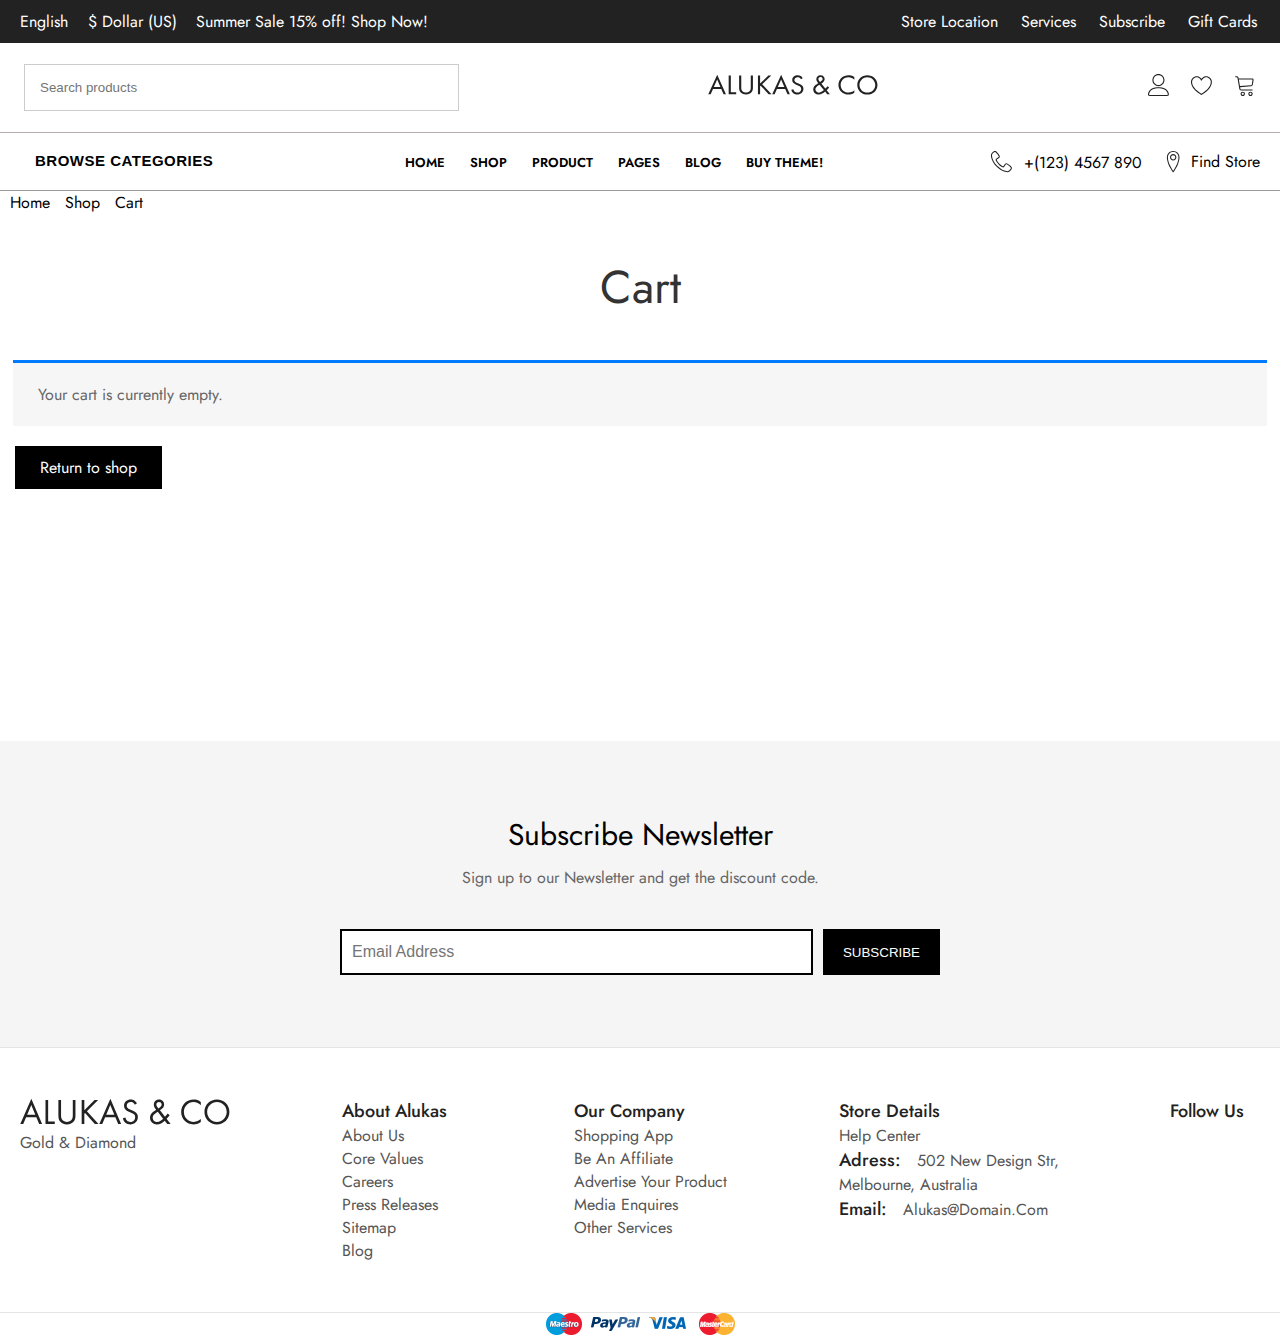
==== cart.html @ e3d1f58a "create a shop page" ====
<!DOCTYPE html>
<html lang="en">
  <head>
    <meta charset="UTF-8" />
    <meta name="viewport" content="width=device-width, initial-scale=1.0" />
    <link rel="preconnect" href="https://fonts.googleapis.com" />
    <link rel="preconnect" href="https://fonts.gstatic.com" crossorigin />
    <link
      href="https://fonts.googleapis.com/css2?family=Jost:ital,wght@0,100..900;1,100..900&display=swap"
      rel="stylesheet"
    />
    <link
      rel="stylesheet"
      href="https://cdnjs.cloudflare.com/ajax/libs/font-awesome/6.5.2/css/all.min.css"
      integrity="sha512-SnH5WK+bZxgPHs44uWIX+LLJAJ9/2PkPKZ5QiAj6Ta86w+fsb2TkcmfRyVX3pBnMFcV7oQPJkl9QevSCWr3W6A=="
      crossorigin="anonymous"
      referrerpolicy="no-referrer"
    />
    <link rel="stylesheet" href="./assets/css/cart.css" />
    <title>Shopping Cart</title>
  </head>
  <body>
    <!-- top navbar sales language changer nav  -->
    <div class="top-header-container">
      <div class="row">
        <div class="row_left-side">
          <!-- language switcher  -->
          <div class="pls-switcher">
            <ul class="pls-dropdown">
              <li class="has-dropdown">
                <a href="#">English</a>
                <ul class="sub-dropdown">
                  <li><a href="#">Français</a></li>
                  <li><a href="#">Deutsch</a></li>
                  <li><a href="#">العربية</a></li>
                </ul>
              </li>
            </ul>
          </div>
          <!-- currency switcher -->
          <div class="currency-switcher">
            <ul class="pls-dropdown">
              <li class="has-dropdown">
                <a href="#">$ Dollar (US)</a>
                <ul class="sub-dropdown">
                  <li><a href="#">£ Pound (UK)</a></li>
                  <li><a href="#">€ Euro (EUR)</a></li>
                  <li><a href="#">¥ Yen (JPY)</a></li>
                </ul>
              </li>
            </ul>
          </div>
          <span class="pls-welcome-message">
            Summer Sale 15% off! Shop Now!
          </span>
        </div>
        <div class="row_right-side">
          <ul id="menu-topbar-menu" class="menu">
            <li id="menu-item-1" class="menu-item">
              <a href="#">Store Location</a>
            </li>
            <li id="menu-item-2" class="menu-item">
              <a href="#">Services</a>
            </li>
            <li id="menu-item-3" class="menu-item">
              <a href="#">Subscribe</a>
            </li>
            <li id="menu-item-4" class="menu-item">
              <a href="#">Gift Cards</a>
            </li>
          </ul>
        </div>
      </div>
    </div>
    <!-- 2nd header search navbar -->
    <header class="navbar">
      <div class="search-box">
        <input type="text" placeholder="Search products" />
        <button type="submit"><i class="fa fa-search"></i></button>
      </div>

      <a class="main-logo" href="#"
        ><img src="assets/images/logo.svg" alt="main logo of website"
      /></a>
      <div class="user-controls">
        <a href="#" class="icon-link"
          ><img
            class="icon user-icon"
            src="assets/images/user.svg"
            alt="User Icon"
        /></a>
        <a href="#" class="icon-link"
          ><img
            class="icon heart-icon"
            src="assets/images/heart.svg"
            alt="Heart Icon"
        /></a>
        <a href="#" class="icon-link"
          ><img class="icon" src="assets/images/cart.svg" alt="Cart Icon"
        /></a>
      </div>
    </header>

    <!-- navigation bar  -->
    <div class="navbar2">
      <div class="categories-menu-wrapper">
        <button class="dropbtn">
          Browse Categories <i class="fas fa-chevron-down"></i>
        </button>

        <div class="dropdown-content">
          <a href="#">New Products</a>
          <a href="#">Today On Sale</a>
          <a href="#">Special Offer!</a>

          <a href="#">Necklaces</a>

          <a href="#">Shop by Metal</a>
          <a href="#">Gold Jewelry</a>
          <a href="#">Rose Gold Jewelry</a>
          <a href="#">Platinum Jewelry</a>
          <a href="#">Sterling Silver Jewelry</a>
          <a href="#">Rings</a>
          <a href="#">Bracelets</a>
          <a href="#">Earrings</a>
          <a href="#">Charm &amp; Dangles</a>
          <a href="#">Watches</a>
          <a href="#">Gift Ideas</a>
        </div>
      </div>
      <div class="navbar__links">
        <ul>
          <li><a href="#Home">Home</a></li>
          <li><a href="#Shop">shop</a></li>
          <li><a href="productpage.html">product</a></li>
          <li><a href="#pages">pages</a></li>
          <li><a href="#blog">blog</a></li>
          <li><a href="#">buy theme!</a></li>
        </ul>
      </div>
      <div class="store-location">
        <div class="location-icons">
          <img class="icon15" alt="" src="assets/images/phone.svg" />
          <div class="location-label">
            <div class="store-label">+(123) 4567 890</div>
          </div>
        </div>
        <div class="location-icons1">
          <img class="icon16" alt="" src="assets/images/location.svg" />
          <div class="find-store-wrapper">
            <div class="find-store">Find Store</div>
          </div>
        </div>
      </div>
    </div>

    <!-- cart section  -->
    <div class="cart-container">
      <div class="breadcrumbs">
        <a href="#" class="a-tag">Home</a>
        <i class="fas fa-chevron-right"></i>
        <a href="#" class="a-tag">Shop</a>
        <i class="fas fa-chevron-right"></i>
        <a href="#" class="a-tag">Cart</a>
      </div>
      <h1 class="cart-title">Cart</h1>
      <div class="cart-alert">
        <i class="fa-solid fa-circle-info"></i>
        <span> Your cart is currently empty. </span>
      </div>
      <div class="return-shop-container">
        <p class="return-to-shop">
          <a class="button wc-backward" href="./shop.html"> Return to shop </a>
        </p>
      </div>
    </div>
    <!-- /* Subscribe Newsletter styling */ -->
    <div class="background">
      <div class="container">
        <div class="heading-wrapper">
          <h2>Subscribe Newsletter</h2>
          <p>Sign up to our Newsletter and get the discount code.</p>
        </div>
        <div class="form-container">
          <input class="email-input" type="email" placeholder="Email Address" />
          <button class="subscribe-button">Subscribe</button>
        </div>
      </div>
    </div>
    <!-- footer  -->
    <footer>
      <div class="footer__menus">
        <ul class="footer-list">
          <img src="assets/images/logo.svg" alt="" />
          <li><a href="#">Gold &amp; Diamond</a></li>
        </ul>
      </div>
      <div class="footer__menus">
        <ul class="footer-list">
          <span> About Alukas</span>
          <li><a href="#">About Us</a></li>
          <li><a href="#">Core Values</a></li>
          <li><a href="#">Careers</a></li>
          <li><a href="#"> Press Releases</a></li>
          <li><a href="#">Sitemap</a></li>
          <li><a href="#">Blog</a></li>
        </ul>
      </div>
      <div class="footer__menus">
        <ul class="footer-list">
          <span>Our Company</span>
          <li><a href="#">Shopping App</a></li>
          <li><a href="#">Be an Affiliate</a></li>
          <li><a href="#">Advertise Your Product</a></li>
          <li><a href="#">Media Enquires</a></li>
          <li><a href="#">Other Services</a></li>
        </ul>
      </div>
      <div class="footer__menus">
        <ul class="footer-list">
          <span>Store Details </span>
          <li><a href="#">Help Center</a></li>
          <li>
            <a href="#"
              ><p>
                <span>Adress:</span>502 New Design Str,<br />Melbourne,
                Australia
              </p></a
            >
          </li>
          <li>
            <a href="#"
              ><p><span>Email:</span>alukas@domain.com</p></a
            >
          </li>
        </ul>
      </div>
      <div class="footer__menus footer-follow-us">
        <span>follow Us </span>
        <ul class="footer-list follow-list">
          <a href="#"><i class="fa-brands fa-facebook-f"></i></a>
          <a href="#"><i class="fa-brands fa-x-twitter"></i></a>
          <a href="#"><i class="fa-brands fa-pinterest-p"></i></a>
          <a href="#"><i class="fa-brands fa-instagram"></i></a>
        </ul>
      </div>
    </footer>
    <div class="footer-img">
      <img src="./assets/images/footer-payemnt-gateway (1).png" alt="" />
    </div>
  </body>
</html>
---- assets/css/cart.css ----
* {
  margin: 0;
  padding: 0;
  box-sizing: border-box;
  /* overflow: hidden; */
}
body {
  font-family: "Jost", sans-serif;
  font-weight: 400;
  font-style: normal;
}
a {
  text-decoration: none;
  list-style: none;
}
li {
  list-style: none;
  text-decoration: none;
}
/* top navbar styling starts from here  */
.pls-dropdown li a {
  color: white;
}
.main-logo img {
  width: 170px;
}
.row {
  background-color: #222222;
  height: 43px;
  color: white;
  display: flex;
  justify-content: space-between;
  align-items: center;
}

.switcher {
  display: inline-block;
  position: relative;
}

.dropdown-list {
  list-style: none;
  margin: 0;
  padding: 0;
}

.dropdown-list a {
  text-decoration: none;
  padding: 10px 15px;
  display: block;
  color: black;
}

.sub-dropdown {
  display: none;
  position: absolute;
  background-color: #f9f9f9;
  list-style: none;
  margin: 0;
  padding: 0;
  box-shadow: 0 8px 16px rgba(0, 0, 0, 0.2);
  z-index: 1;
}

.sub-dropdown li a {
  display: block;
  padding: 10px 15px;
  text-decoration: none;
  color: black;
}

.has-dropdown:hover .sub-dropdown {
  display: block;
}
.row_left-side {
  display: flex;
  align-items: center;
  justify-content: space-evenly;
  width: 35%;
}
.menu li {
  padding-right: 23px;
}
.menu li a {
  color: white;
  text-decoration: none;
}
.menu {
  display: flex;
}

.location-icon-text,
.search-icon-text {
  text-decoration: none;
  color: #333;
}

.-icon-text {
  margin-left: 5px;
}
.location-search {
  display: flex;
  justify-content: center;
  gap: 20px;
}
.header-logo img {
  max-width: 100%;
  height: auto;
  margin-bottom: 10px;
}
.header_col {
  display: flex;
  flex-direction: row;
  gap: 40px;
}

.customer-signinup,
.header-wishlist a,
.header-cart a {
  text-decoration: none;
  color: #000;
}

.wishlist-icon,
.cart-icon {
  display: inline-block;
  margin-right: 5px;
}
/* 2nd navbar styling starts from here on  */
.navbar {
  display: flex;
  justify-content: space-between;
  align-items: center;
  padding: 0px 24px;
  height: 90px;
  border-bottom: 1px solid rgb(185 172 172);
}

.search-box {
  border: 1px solid #ccc;
  padding: 15px 15px;
  display: flex;
  max-width: 435px;
  width: 100%;
}

.search-box input[type="text"] {
  border: none;
  outline: none;
  flex-grow: 1;
}

.search-box button {
  background: none;
  border: none;
  outline: none;
  cursor: pointer;
}

.fa-search {
  font-size: 16px;
  color: #333;
}

.logo {
  font-size: 20px;
  font-weight: bold;
}

.user-controls {
  display: flex;
  align-items: center;
}

.icon-link {
  text-decoration: none;
}

.icon {
  margin-left: 20px;
}
/* navigation bar styling starts from here on  */

.navbar2 {
  background-color: white;
  padding: 0px 20px;
  border-bottom: 1px solid #999999;
  display: flex;
  align-items: center;
  justify-content: space-between;
}

.dropbtn {
  color: black;
  font-size: 15px;
  border: none;
  cursor: pointer;
  background: none;
  line-height: 25px;
  text-transform: uppercase;
  font-weight: 600;
  letter-spacing: 0.5px;
  padding: 15px;
}

.dropbtn .fas {
  margin-left: 5px;
}
.categories-menu-wrapper {
  position: relative;
  display: inline-block;
}

.dropdown-content {
  display: none;
  position: absolute;
  min-width: 280px;
  box-shadow: 0px 8px 16px 0px rgba(0, 0, 0, 0.2);
  z-index: 1;

  font-size: 15px;

  border-top: 1px solid #d1adad;
  font-weight: 600;
}

.dropdown-content a {
  color: black;
  padding: 10px 16px;
  text-decoration: none;
  display: block;
  border: 1px solid #d1a5a5;
  border-top: none;
  font-size: 15px;
}
.dropbtn .fas {
  margin-left: 5px;
}
.dropdown-content a:hover {
  background-color: #ddd;
}

.categories-menu-wrapper:hover .dropdown-content {
  display: block;
}

.categories-menu-wrapper:hover .dropbtn {
  background-color: black;
  color: white;
}

.dropdown .dropdown-content {
  display: none;
  position: absolute;
  left: 100%;
  top: 0;
  min-width: 160px;
}

.dropdown:hover .dropdown-content {
  display: block;
}
.navbar__links ul {
  display: flex;
  justify-content: space-evenly;
  text-decoration: none;
  list-style: none;
  gap: 25px;
  flex-wrap: wrap;
}
.navbar__links ul li {
  text-transform: uppercase;

  cursor: pointer;
  position: relative;
}
.navbar__links ul li a {
  text-decoration: none;
  font-size: 13px;
  font-weight: 600;
  color: black;
}
.navbar__links ul li::after {
  content: "";
  height: 3px;
  width: fit-content;
  background: black;
  position: absolute;
  left: 0;
  bottom: 0px;
  transition: 4s;
}
.navbar__links ul li:hover:after {
  width: 100%;
}
.store-location {
  display: flex;
  flex-direction: row;
  gap: 19.6px;
  font-size: var(--font-size-base);
}

.location-icons,
.location-icons1 {
  display: flex;
  flex-direction: row;
  align-items: center;
  justify-content: center;
  gap: 7px;
}

.location-icons {
  gap: 11.9px;
}

.location-label {
  display: flex;
  flex-direction: column;
  align-items: center;
  justify-content: center;
  padding: 3.4px 0 0;
}

.icon15,
.icon16 {
  height: 38.5px;
  width: 22px;
  overflow: hidden;
  flex-shrink: 0;
  position: relative;
}

.store-label {
  line-height: 28px;
  display: inline-block;
  min-width: 118.3px;
}

.find-store-wrapper {
  display: flex;
  align-items: center;
  justify-content: center;
}
/* <!-- cart section  --> */
.breadcrumbs {
  font-size: 16px;
  margin-left: 10px;
}

.cart-title {
  text-align: center;
  color: #333;
  font-size: 46px;
  font-weight: 400;
  padding: 40px 0px;
}
.a-tag {
  color: black;
}
.cart-alert {
  padding: 20px;
  margin-top: 20px;
  background-color: #f7f6f7;
  border-top: 3px solid #007bff;
  color: #666;
  display: flex;
  align-items: center;
  width: 98%;
  margin: 0 auto;
}
.cart-container {
  height: 50vh;
}

.cart-alert span {
  margin-left: 5px;
}
.fas {
  margin: 0 5px;
  color: black;
}

.fas {
  font-size: 12px;
}
/* return to shop button  */
.return-to-shop {
  margin: 20px 15px;
}

.button.wc-backward {
  display: inline-block;
  padding: 10px 25px;
  background-color: #000000;
  color: white;
  text-decoration: none;
  font-size: 16px;
}
/* Subscribe Newsletter styling */

.background {
  background-color: #f5f5f5;
  display: flex;
  justify-content: center;
  align-items: center;
  padding: 72px;
  text-align: center;
  font-size: 16px;
  box-sizing: border-box;
  margin-top: 100px;
}

.container {
  width: 100%;
  max-width: 600px;
  display: flex;
  flex-direction: column;
  align-items: center;
  gap: 40px;
  justify-content: center;
}

.heading-wrapper h2 {
  margin: 0;
  font-size: 30px;
  font-weight: normal;
}

.heading-wrapper p {
  margin-top: 10px;
  color: #666;
  font-size: 16px;
}

.form-container {
  display: flex;
  width: 100%;
  justify-content: space-between;
  flex-wrap: wrap;
}

.email-input {
  flex-grow: 1;
  height: 46px;
  border: 2px solid #000;
  padding: 0 10px;
  font-size: 16px;
  margin-right: 10px;
}

.subscribe-button {
  cursor: pointer;
  border: none;
  background-color: #000;
  color: white;
  padding: 10px 20px;
  text-transform: uppercase;
  font-weight: 500;
}

.subscribe-button:hover {
  background-color: #bbb;
}

/* footer styling */
footer {
  display: flex;
  justify-content: space-between;
  flex-wrap: wrap;
  padding: 50px 20px;
  border-top: 1px solid #e5e5e5;
  border-bottom: 1px solid #e5e5e5;
}

.footer__menus {
  display: flex;
  font-size: 16px;
  text-transform: capitalize;
  color: #555555;
}

footer span {
  font-weight: 500;
  color: #222222;
  font-size: 18px;
  padding: 0 16px 0 0;
}

.footer__search {
  display: flex;
  gap: 25px;
}

.widget-image img {
  vertical-align: middle;
  display: inline-block;
  width: 189px;
  height: 22px;
}

.footer-list li a {
  color: #555555;
  font-size: 16px;
  text-transform: capitalize;
}

.follow-list {
  display: flex;
  flex-direction: row;
  justify-content: space-between;
  align-items: center;
}
footer a {
  color: #000;
}
.footer-follow-us {
  display: flex;
  flex-direction: row;
}
.footer-follow-us {
  display: flex;
  flex-direction: column;
}
.footer-img {
  text-align: center;
}
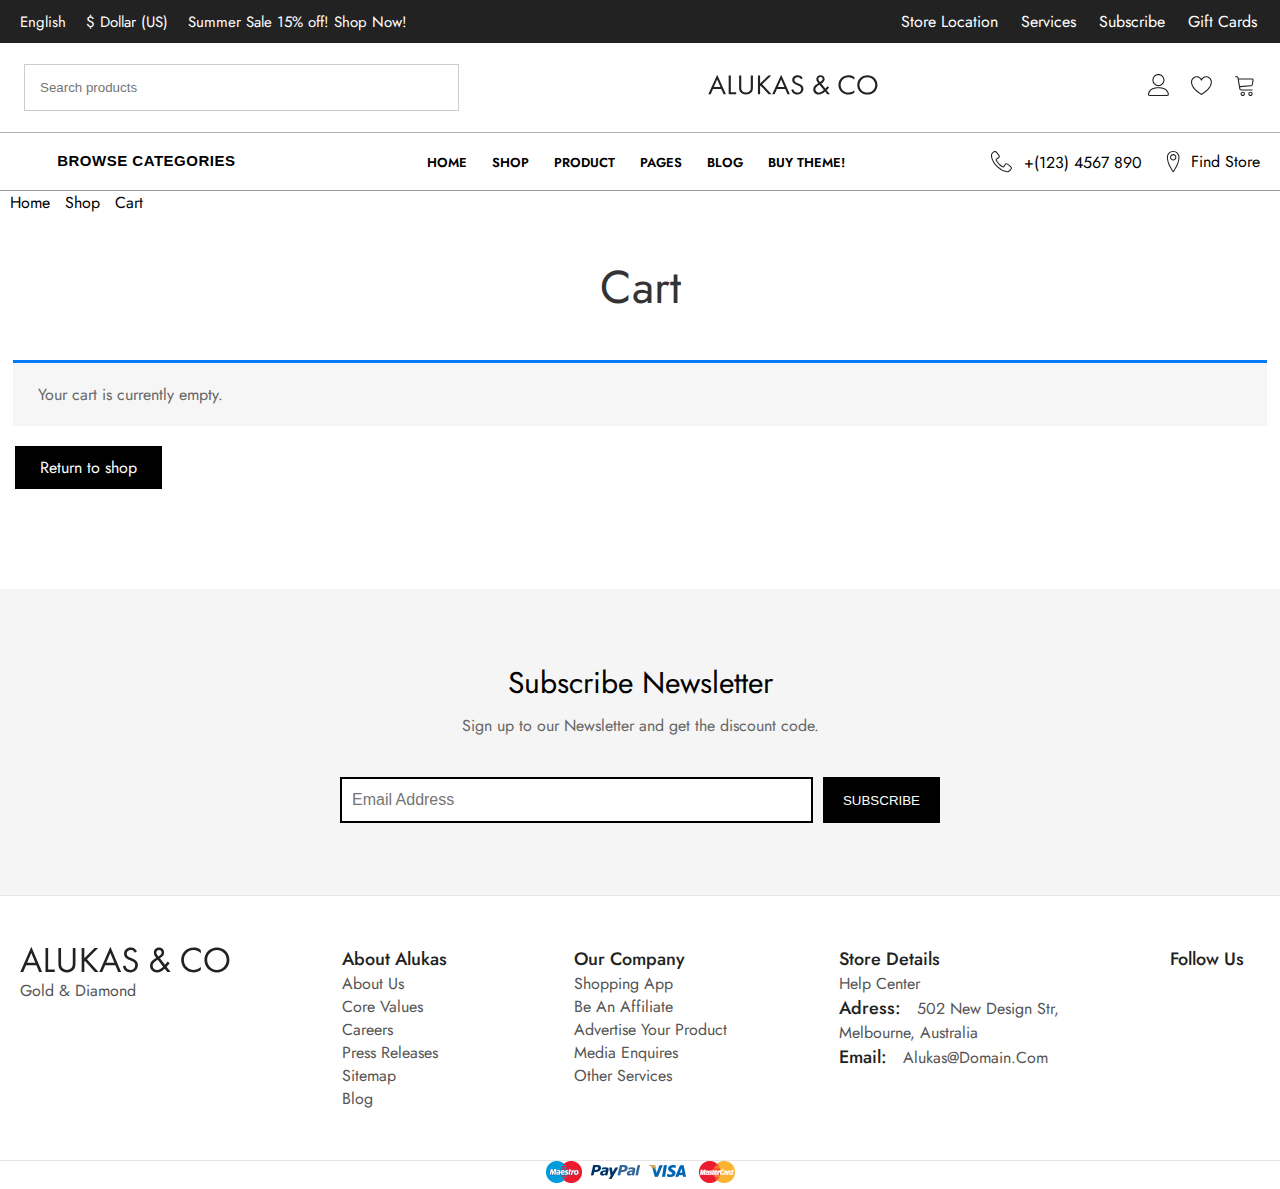
==== commit 0a52c36a: "made slider" ====
--- a/cart.html
+++ b/cart.html
@@ -74,6 +74,7 @@
     </div>
     <!-- 2nd header search navbar -->
     <header class="navbar">
+      <div class="toggle-nav-button"><i class="fa-solid fa-bars"></i></div>
       <div class="search-box">
         <input type="text" placeholder="Search products" />
         <button type="submit"><i class="fa fa-search"></i></button>
@@ -168,6 +169,7 @@
         <i class="fa-solid fa-circle-info"></i>
         <span> Your cart is currently empty. </span>
       </div>
+
       <div class="return-shop-container">
         <p class="return-to-shop">
           <a class="button wc-backward" href="./shop.html"> Return to shop </a>
@@ -248,5 +250,51 @@
     <div class="footer-img">
       <img src="./assets/images/footer-payemnt-gateway (1).png" alt="" />
     </div>
+    <!-- small screen footer  -->
+    <div class="footer">
+      <div class="footer__menu footer__menu--logo">
+        <ul class="footer-list">
+          <li><img src="assets/images/logo.svg" alt="Alukas Logo" /></li>
+          <li><a href="#">Gold & Diamond</a></li>
+        </ul>
+      </div>
+      <div class="footer__menu footer__menu--about">
+        <ul class="footer-list">
+          <li class="footer-list__title">About Alukas</li>
+          <li><a href="#">About Us</a></li>
+          <li><a href="#">Core Values</a></li>
+          <li><a href="#">Careers</a></li>
+          <li><a href="#">Press Releases</a></li>
+          <li><a href="#">Sitemap</a></li>
+          <li><a href="#">Blog</a></li>
+        </ul>
+      </div>
+      <div class="footer__menu footer__menu--company">
+        <ul class="footer-list">
+          <li class="footer-list__title">Our Company</li>
+          <li><a href="#">Shopping App</a></li>
+          <li><a href="#">Be an Affiliate</a></li>
+          <li><a href="#">Advertise Your Product</a></li>
+          <li><a href="#">Media Enquiries</a></li>
+          <li><a href="#">Other Services</a></li>
+        </ul>
+      </div>
+      <div class="footer__menu footer__menu--details">
+        <ul class="footer-list">
+          <li class="footer-list__title">Store Details</li>
+          <li><a href="#">Help Center</a></li>
+          <li>
+            <a href="#"
+              ><span>Address:</span> 502 New Design Str, Melbourne, Australia</a
+            >
+          </li>
+          <li>
+            <a href="mailto:alukas@domain.com"
+              ><span>Email:</span> alukas@domain.com</a
+            >
+          </li>
+        </ul>
+      </div>
+    </div>
   </body>
 </html>
--- a/assets/css/cart.css
+++ b/assets/css/cart.css
@@ -74,9 +74,9 @@
 }
 .row_left-side {
   display: flex;
-  align-items: center;
-  justify-content: space-evenly;
-  width: 35%;
+  margin-left: 20px;
+  gap: 20px;
+  font-size: 15px;
 }
 .menu li {
   padding-right: 23px;
@@ -200,7 +200,7 @@
   text-transform: uppercase;
   font-weight: 600;
   letter-spacing: 0.5px;
-  padding: 15px;
+  padding: 15px 37.2px;
 }
 
 .dropbtn .fas {
@@ -217,6 +217,7 @@
   min-width: 280px;
   box-shadow: 0px 8px 16px 0px rgba(0, 0, 0, 0.2);
   z-index: 1;
+  background: #bdbcc1;
 
   font-size: 15px;
 
@@ -368,9 +369,9 @@
   width: 98%;
   margin: 0 auto;
 }
-.cart-container {
+/* .cart-container {
   height: 50vh;
-}
+} */
 
 .cart-alert span {
   margin-left: 5px;
@@ -524,3 +525,94 @@
 .footer-img {
   text-align: center;
 }
+.toggle-nav-button {
+  /* color: #fff; */
+  font-size: 22px;
+  cursor: pointer;
+  display: none;
+}
+/* small screen footer  */
+.footer {
+  display: none;
+}
+
+/* responsive    */
+@media (max-width: 1023px) {
+  .top-header-container,
+  .search-box,
+  .user-icon,
+  .heart-icon,
+  .navbar2 {
+    display: none;
+  }
+  .toggle-nav-button {
+    display: block;
+  }
+  footer {
+    display: grid;
+    grid-template-columns: repeat(2, 1fr);
+    gap: 40px;
+  }
+  .follow-list {
+    display: flex;
+    gap: 20px;
+    justify-content: flex-start;
+  }
+}
+
+@media (min-width: 320px) and (max-width: 576px) {
+  footer {
+    display: none;
+  }
+  .footer-img {
+    display: none;
+  }
+  .subscribe-button {
+    padding: 16px 30px;
+  }
+  .form-container {
+    gap: 10px;
+    display: flex;
+    align-items: center;
+    justify-content: center;
+  }
+  .footer {
+    display: block;
+
+    padding: 20px 50px;
+    font-family: Arial, sans-serif;
+    line-height: 1.6;
+  }
+
+  .footer__menu {
+    display: flex;
+    flex-direction: column;
+    margin-bottom: 20px;
+
+    .footer-list {
+      list-style: none;
+      padding: 0;
+      margin: 0;
+    }
+
+    .footer-list__title {
+      font-weight: bold;
+      margin-bottom: 10px;
+    }
+
+    .footer-list li a {
+      /* color: white; */
+      text-decoration: none;
+      padding: 5px 0;
+      display: block;
+    }
+
+    .social-icon {
+      display: inline-block;
+      margin-right: 10px;
+    }
+  }
+  .footer-list--social {
+    display: inline;
+  }
+}
